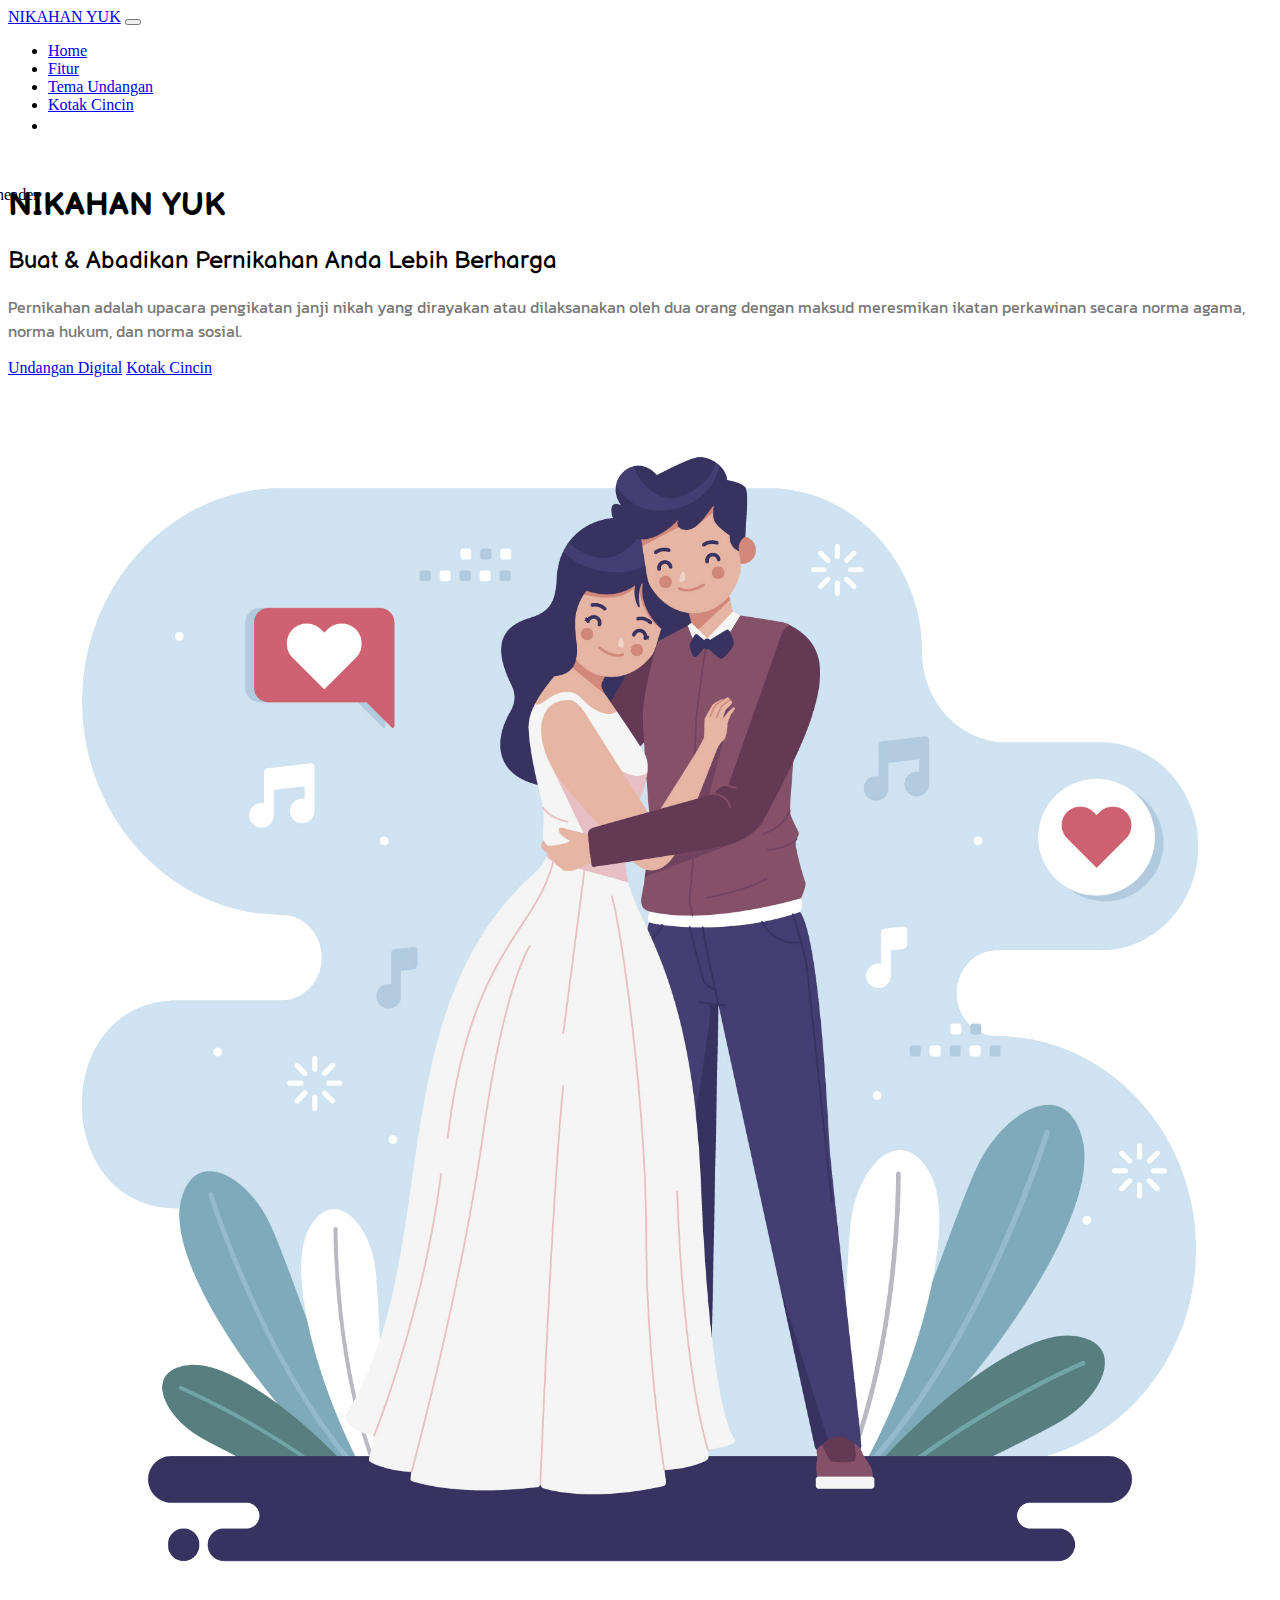
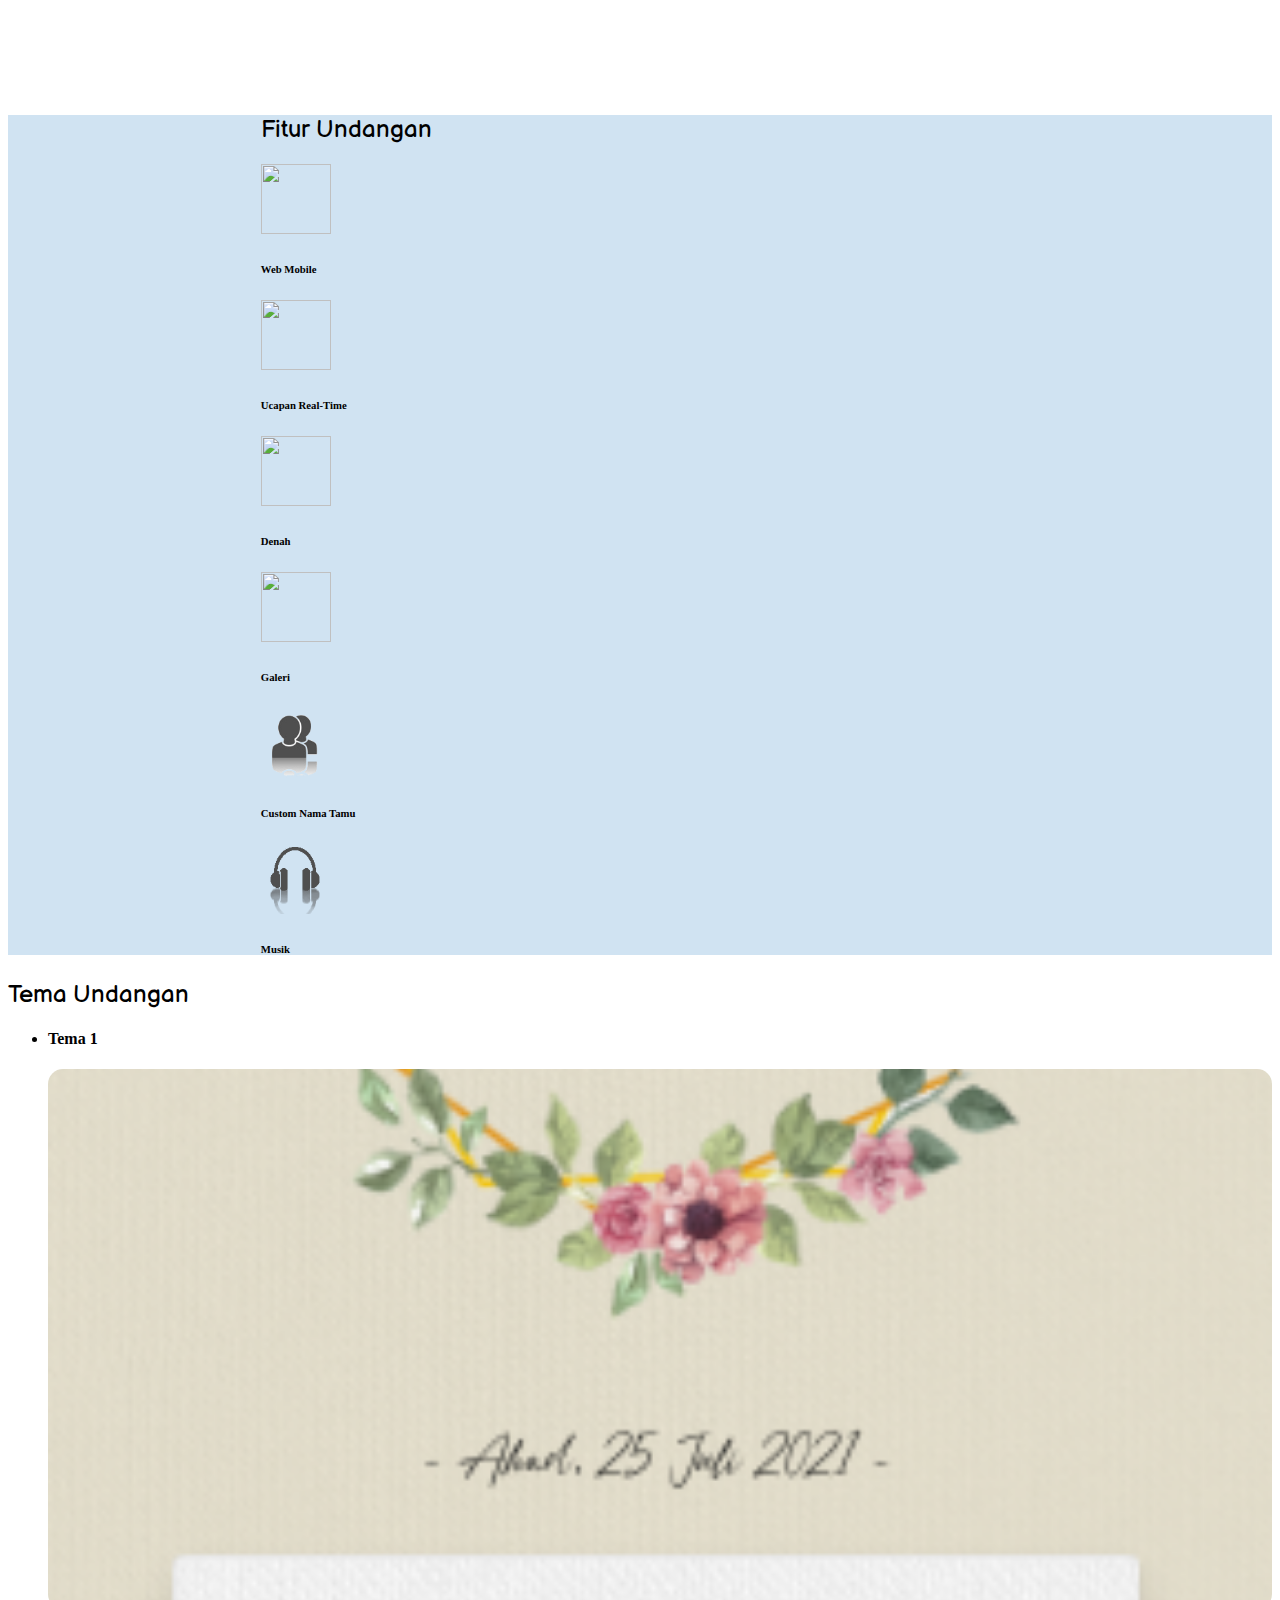
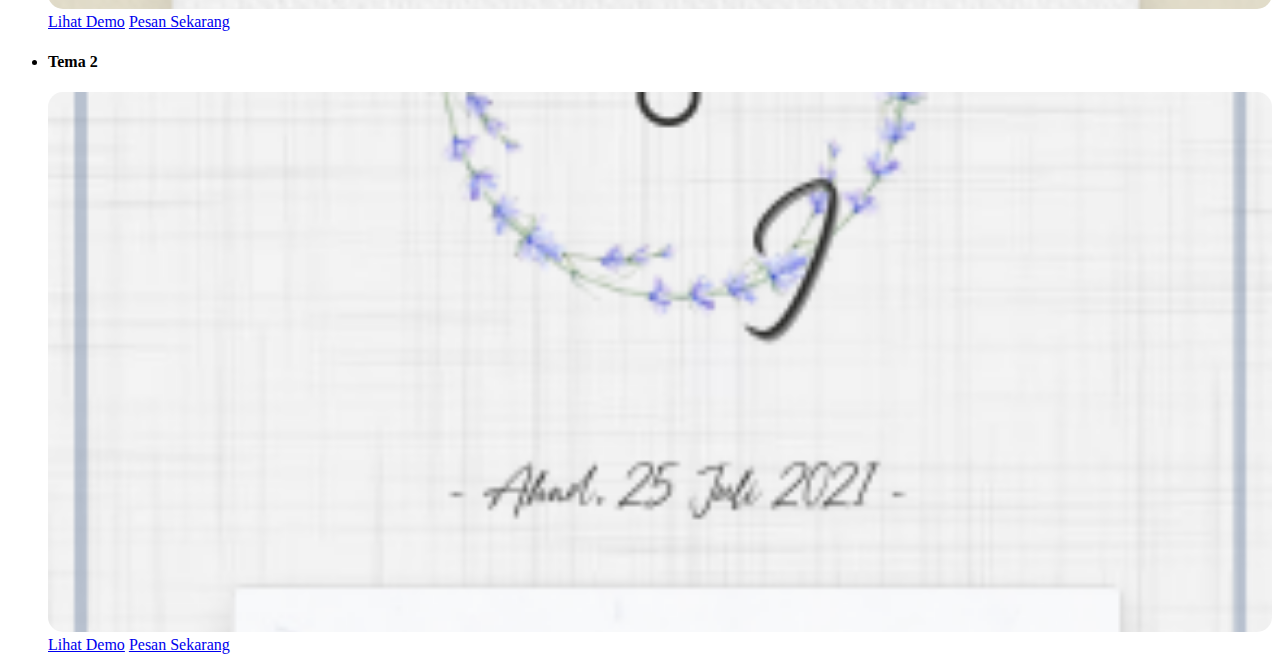
==== index.html @ 133abcdf "update 31/03/2021" ====
<!DOCTYPE html>
<html lang="en">

<head>
    <meta charset="UTF-8">
    <meta name="viewport" content="width=device-width, initial-scale=1.0">
    <title>Our Wedding</title>
    <meta name="description"
        content="Buat undangan pernikahan anda secara online. Dapat dibagikan dengan sesuai nama teman/saudara anda.">
    <meta property="og:type" content="profile">
    <meta property="og:title" content="Our Wedding">
    <meta property="og:url" content="https://hafidz-annur.github.io/wedding/?n=Tamu-Undangan">
    <meta name="description" content="Buat undangan pernikahan anda dan bagikan secara online." />

    <link href="https://cdn.jsdelivr.net/npm/bootstrap@5.0.0-beta2/dist/css/bootstrap.min.css" rel="stylesheet"
        integrity="sha384-BmbxuPwQa2lc/FVzBcNJ7UAyJxM6wuqIj61tLrc4wSX0szH/Ev+nYRRuWlolflfl" crossorigin="anonymous">
    <link rel="stylesheet" href="https://cdnjs.cloudflare.com/ajax/libs/font-awesome/5.15.2/css/all.min.css"
        integrity="sha512-HK5fgLBL+xu6dm/Ii3z4xhlSUyZgTT9tuc/hSrtw6uzJOvgRr2a9jyxxT1ely+B+xFAmJKVSTbpM/CuL7qxO8w=="
        crossorigin="anonymous" />

    <link rel="stylesheet" href="https://cdnjs.cloudflare.com/ajax/libs/animate.css/4.1.1/animate.min.css" />
    <link rel="stylesheet" href="https://cdn.jsdelivr.net/npm/@splidejs/splide@latest/dist/css/splide.min.css">
    <script src="https://cdn.jsdelivr.net/npm/bootstrap@5.0.0-beta2/dist/js/bootstrap.bundle.min.js"
        integrity="sha384-b5kHyXgcpbZJO/tY9Ul7kGkf1S0CWuKcCD38l8YkeH8z8QjE0GmW1gYU5S9FOnJ0"
        crossorigin="anonymous"></script>

    <style>
        @import url('https://fonts.googleapis.com/css2?family=Kanit:wght@200;300;400&display=swap');
        @import url('https://fonts.googleapis.com/css2?family=Balsamiq+Sans:wght@700&display=swap');


        h1 {
            font-family: 'Balsamiq Sans', cursive;
            font-weight: 600;
        }

        h2 {
            font-family: 'Balsamiq Sans', cursive;
            font-weight: 200;
        }

        p {
            font-family: 'Kanit';
            font-weight: normal;
            color: #797979 !important;
        }

        .fa-2x {
            font-size: 19px !important;
        }

        #home {
            margin-top: 50px;
            height: auto;
            padding-bottom: 50px;
        }

        .header-corner {
            width: 35%;
            position: absolute;
            left: -20px;
            z-index: -1;
        }

        .header-corner-bot {
            width: 15%;
            position: absolute;
            right: 0;
            bottom: 0;
            z-index: -1;
        }

        #fitur {
            padding: 0 20%;
            height: auto;
            background: #D0E3F2;
        }

        #fitur .card {
            border-radius: 20px;
        }

        .card-fitur img {
            width: 70px;
            height: 70px;
        }

        #tema {
            height: auto;
        }

        .tema {
            width: 100%;
            height: 60vh;
            object-fit: cover;
            border-radius: 15px;
        }


        @media (max-width: 767px) {

            .header-corner,
            .header-corner-bot {
                display: none;
            }
        }
    </style>
</head>

<body>
    <nav class="navbar navbar-expand-lg fixed-top navbar-light bg-light">
        <div class="container">
            <a class="navbar-brand" href="#">NIKAHAN YUK</a>
            <button class="navbar-toggler" type="button" data-bs-toggle="collapse" data-bs-target="#navbarNavDropdown"
                aria-controls="navbarNavDropdown" aria-expanded="false" aria-label="Toggle navigation">
                <span class="navbar-toggler-icon"></span>
            </button>
            <div class="collapse navbar-collapse" id="navbarNavDropdown">
                <ul class="navbar-nav ms-auto">
                    <li class="nav-item mx-2">
                        <a class="nav-link" aria-current="page" href="#">Home</a>
                    </li>
                    <li class="nav-item mx-2">
                        <a class="nav-link" href="#">Fitur</a>
                    </li>
                    <li class="nav-item mx-2">
                        <a class="nav-link" href="#">Tema Undangan</a>
                    </li>
                    <li class="nav-item mx-2 me-3">
                        <a class="nav-link" href="#">Kotak Cincin</a>
                    </li>
                    <li class="nav-item mt-2">
                        <a href="#"><i class="fab fa-instagram fa-2x ms-2"></i></a>
                        <a href="#"><i class="fab fa-whatsapp fa-2x ms-3"></i></a>
                    </li>
                </ul>
            </div>
        </div>
    </nav>
    <div id="home" class="container-fluid">
        <img src="assets/img/header-corner.png" alt="header" class="header-corner">
        <div class="container">
            <div class="row flex-column-reverse flex-lg-row">
                <div class="col-md-6 text-xs-center my-auto text-center">
                    <h1 class="mt-5 animate__animated animate__zoomIn animate__slower animate__delay-1s">NIKAHAN YUK
                    </h1>
                    <h2 class="animate__animated animate__zoomIn animate__slower animate__delay-2s">Buat & Abadikan
                        Pernikahan Anda Lebih
                        Berharga</h2>
                    <p class="animate__animated animate__zoomIn animate__slower animate__delay-3s">Pernikahan adalah
                        upacara pengikatan
                        janji nikah yang
                        dirayakan atau dilaksanakan oleh dua orang
                        dengan maksud meresmikan ikatan perkawinan secara norma agama, norma hukum, dan norma sosial.
                    </p>
                    <div class="mt-5 animate__animated animate__zoomIn animate__slower animate__delay-4s">
                        <a href="#" class="btn btn-circle btn-primary">Undangan Digital</a>
                        <a href="#" class="btn btn-circle btn-success mx-3">Kotak Cincin</a>
                    </div>
                </div>
                <div class="col-md-6">
                    <img src="assets/img/header.png" alt="Ngantenan Yuk" width="100%"
                        class="mt-3 animate__animated animate__zoomIn animate__slower">
                </div>
            </div>
        </div>
        <img src="assets/img/header-corner-bot.png" alt="header" class="header-corner-bot">
    </div>
    <div id="fitur" class="container-fluid">
        <div class="container">
            <div class="row p-5 text-center g-2">
                <h2>Fitur Undangan</h2>
                <div class="col-md-4">
                    <div class="card shadow card-fitur">
                        <div class="card-body">
                            <img src="assets/img/mobile.png" class="img-fitur">
                            <h6>Web Mobile</h6>
                        </div>
                    </div>
                </div>
                <div class="col-md-4">
                    <div class="card shadow card-fitur">
                        <div class="card-body">
                            <img src="assets/img/realtime.png" class="img-fitur">
                            <h6>Ucapan Real-Time</h6>
                        </div>
                    </div>
                </div>
                <div class="col-md-4">
                    <div class="card shadow card-fitur">
                        <div class="card-body">
                            <img src="assets/img/maps.png" class="img-fitur">
                            <h6>Denah</h6>
                        </div>
                    </div>
                </div>
                <div class="col-md-4">
                    <div class="card shadow card-fitur">
                        <div class="card-body">
                            <img src="assets/img/galeri.png" class="img-fitur">
                            <h6>Galeri</h6>
                        </div>
                    </div>
                </div>
                <div class="col-md-4">
                    <div class="card shadow card-fitur">
                        <div class="card-body">
                            <img src="assets/img/tamu.png" class="img-fitur">
                            <h6>Custom Nama Tamu</h6>
                        </div>
                    </div>
                </div>
                <div class="col-md-4">
                    <div class="card shadow card-fitur">
                        <div class="card-body">
                            <img src="assets/img/musik.png" class="img-fitur">
                            <h6>Musik</h6>
                        </div>
                    </div>
                </div>
            </div>
        </div>
    </div>
    <div id="tema" class="container-fluid">
        <div class="container">
            <div class="row text-center py-5">
                <h2>Tema Undangan</h2>
                <div class="splide py-4">
                    <div class="splide__track">
                        <ul class="splide__list">
                            <li class="splide__slide">
                                <div class="card mx-2">
                                    <div class="card-body">
                                        <h4>Tema 1</h4>
                                        <img src="p/tema-1/tema-1.png" alt="tema 1" width="100%" class="tema">
                                        <div class="mt-4">
                                            <a href="p/tema-1/" target="_blank"
                                                class="btn btn-sm btn-primary mx-1">Lihat Demo</a>
                                            <a href="http://wa.me/628985091005" target="_blank"
                                                class="btn btn-sm btn-secondary mx-1">Pesan Sekarang</a>
                                        </div>
                                    </div>
                                </div>
                            </li>
                            <li class="splide__slide">
                                <div class="card mx-2">
                                    <div class="card-body">
                                        <h4>Tema 2</h4>
                                        <img src="p/tema-2/tema-2.png" alt="tema 2" width="100%" class="tema">
                                        <div class="mt-4">
                                            <a href="p/tema-2/" target="_blank"
                                                class="btn btn-sm btn-primary mx-1">Lihat Demo</a>
                                            <a href="http://wa.me/628985091005" target="_blank"
                                                class="btn btn-sm btn-secondary mx-1">Pesan Sekarang</a>
                                        </div>
                                    </div>
                                </div>
                            </li>
                        </ul>
                    </div>
                </div>
            </div>
        </div>
    </div>
</body>
<script src="https://ajax.googleapis.com/ajax/libs/jquery/3.5.1/jquery.min.js"></script>
<script src="https://cdn.jsdelivr.net/npm/@splidejs/splide@latest/dist/js/splide.min.js"></script>
<script>
    new Splide('.splide', {
        // type: 'loop',
        // padding: {
        //     right: '5%',
        //     left: '5%',
        // },
        perPage: 3,
        breakpoints: {
            '600': {
                fixedWidth: 300,
                autoheight: true,
            }
        },
        autoplay: true,
    }).mount();
</script>

</html>
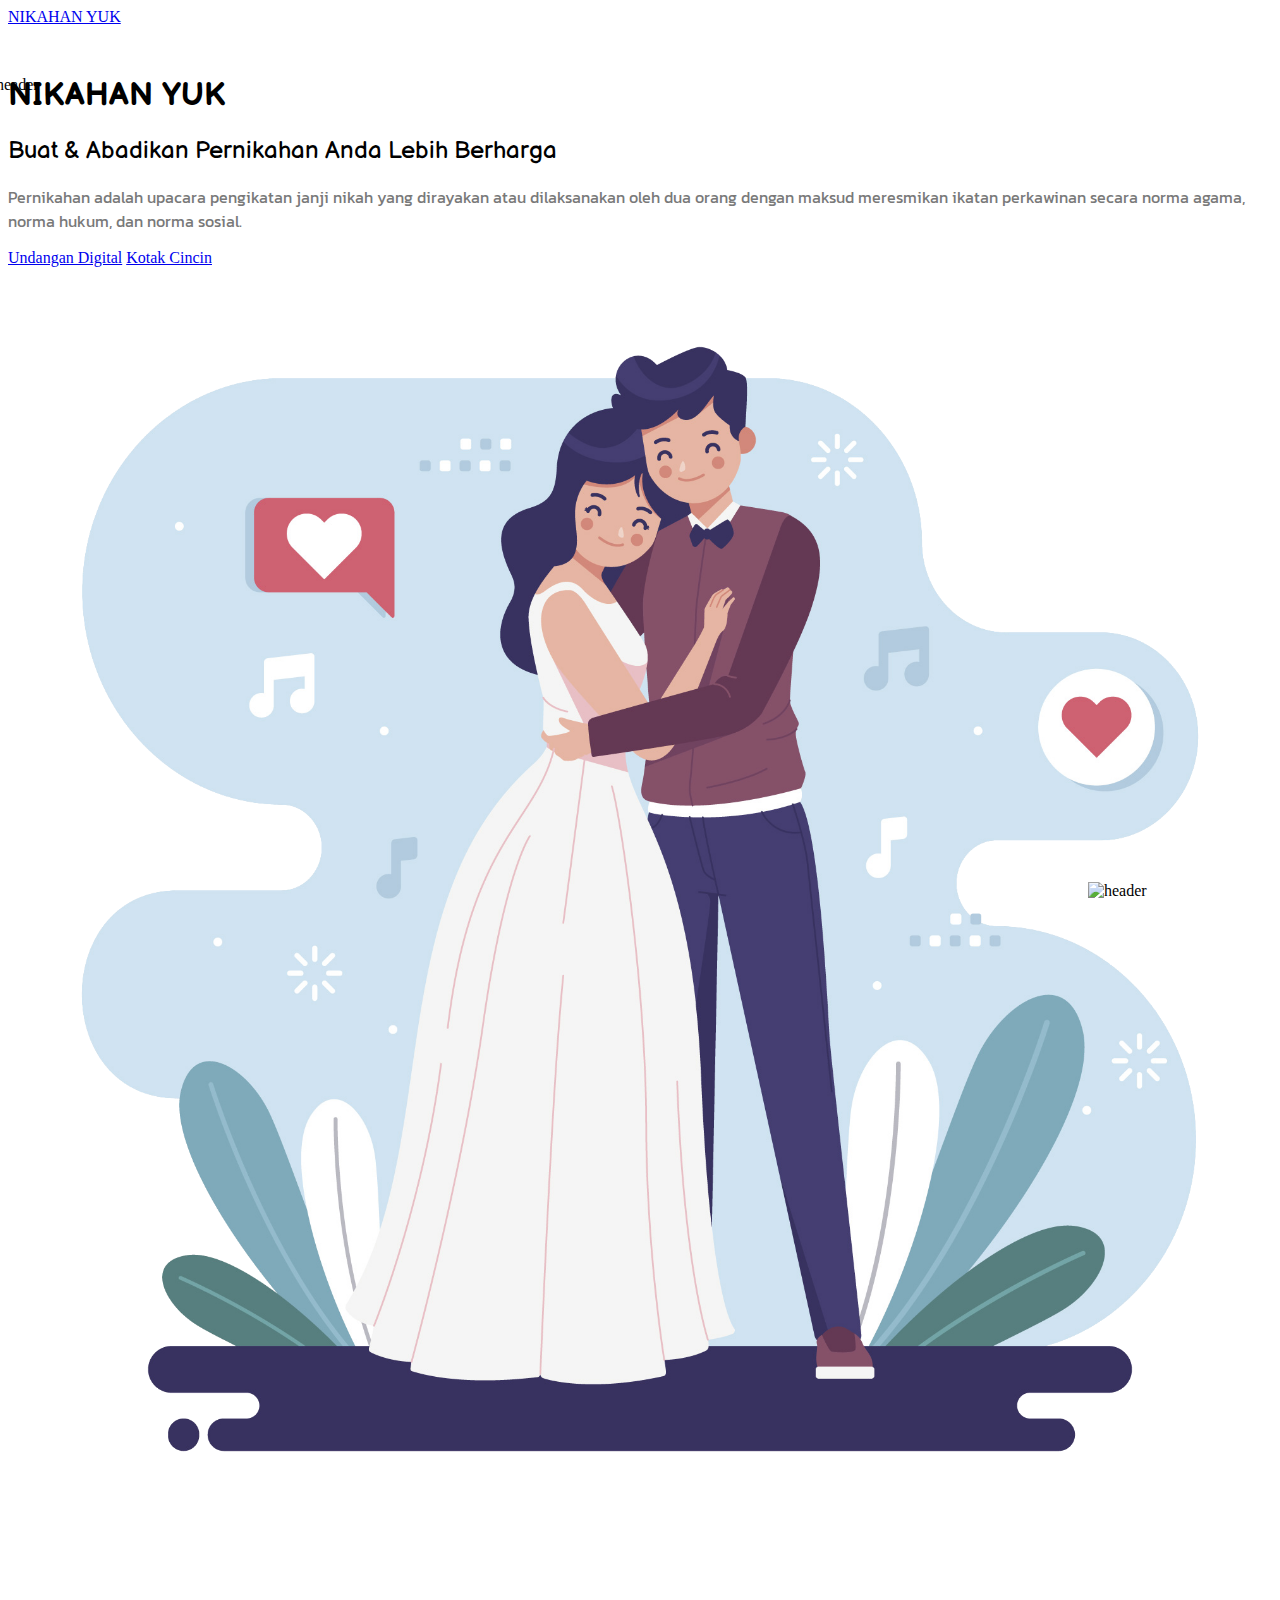
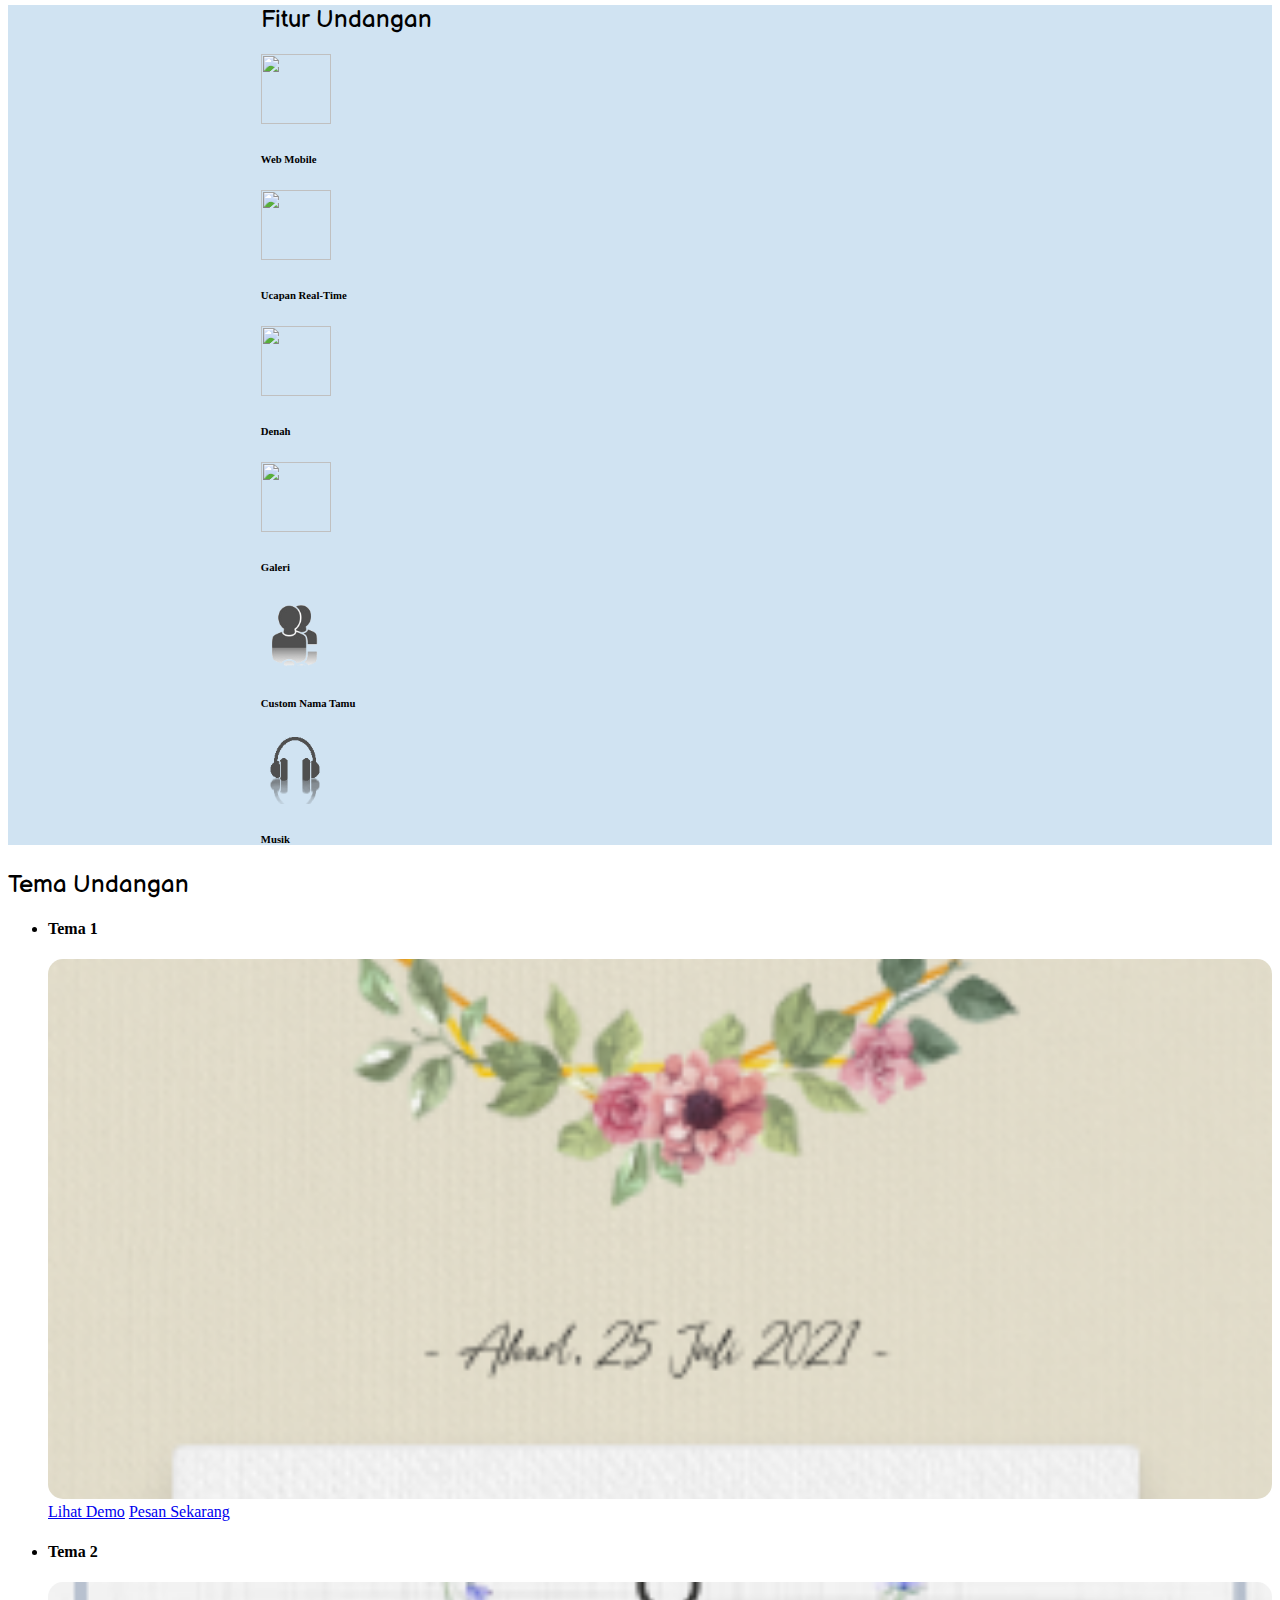
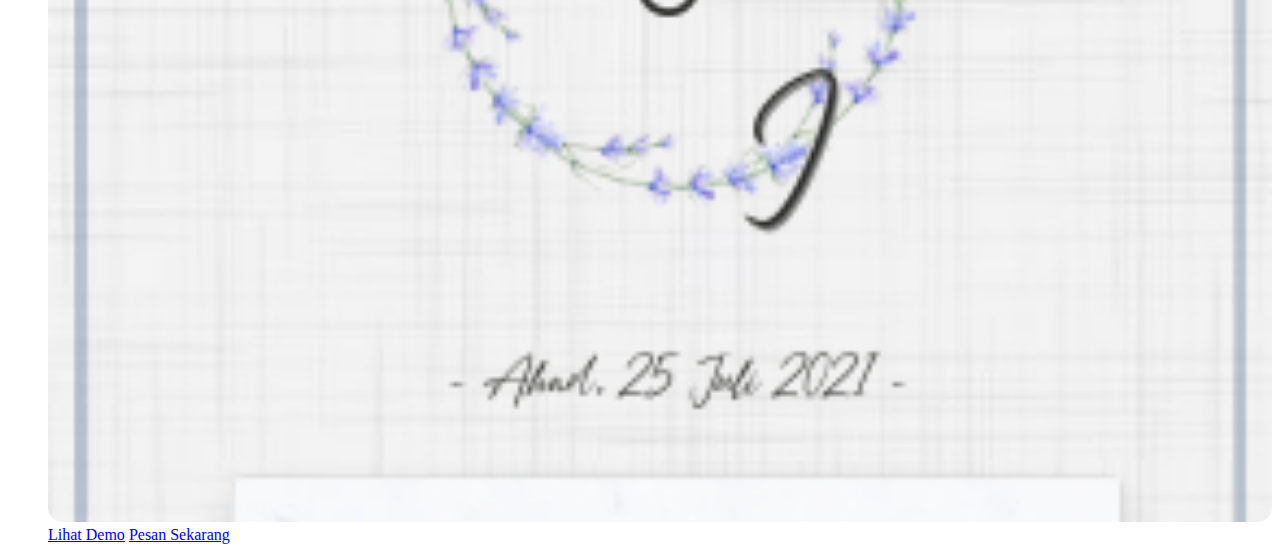
==== commit 519fa606: "Update index.html" ====
--- a/index.html
+++ b/index.html
@@ -103,6 +103,12 @@
             .header-corner-bot {
                 display: none;
             }
+
+            #fitur {
+                padding: 0 0;
+                height: auto;
+                background: #D0E3F2;
+            }
         }
     </style>
 </head>
@@ -111,30 +117,6 @@
     <nav class="navbar navbar-expand-lg fixed-top navbar-light bg-light">
         <div class="container">
             <a class="navbar-brand" href="#">NIKAHAN YUK</a>
-            <button class="navbar-toggler" type="button" data-bs-toggle="collapse" data-bs-target="#navbarNavDropdown"
-                aria-controls="navbarNavDropdown" aria-expanded="false" aria-label="Toggle navigation">
-                <span class="navbar-toggler-icon"></span>
-            </button>
-            <div class="collapse navbar-collapse" id="navbarNavDropdown">
-                <ul class="navbar-nav ms-auto">
-                    <li class="nav-item mx-2">
-                        <a class="nav-link" aria-current="page" href="#">Home</a>
-                    </li>
-                    <li class="nav-item mx-2">
-                        <a class="nav-link" href="#">Fitur</a>
-                    </li>
-                    <li class="nav-item mx-2">
-                        <a class="nav-link" href="#">Tema Undangan</a>
-                    </li>
-                    <li class="nav-item mx-2 me-3">
-                        <a class="nav-link" href="#">Kotak Cincin</a>
-                    </li>
-                    <li class="nav-item mt-2">
-                        <a href="#"><i class="fab fa-instagram fa-2x ms-2"></i></a>
-                        <a href="#"><i class="fab fa-whatsapp fa-2x ms-3"></i></a>
-                    </li>
-                </ul>
-            </div>
         </div>
     </nav>
     <div id="home" class="container-fluid">
@@ -250,7 +232,7 @@
                                         <div class="mt-4">
                                             <a href="p/tema-2/" target="_blank"
                                                 class="btn btn-sm btn-primary mx-1">Lihat Demo</a>
-                                            <a href="http://wa.me/628985091005" target="_blank"
+                                            <a href="http://wa.me/6285277262021" target="_blank"
                                                 class="btn btn-sm btn-secondary mx-1">Pesan Sekarang</a>
                                         </div>
                                     </div>
@@ -267,11 +249,11 @@
 <script src="https://cdn.jsdelivr.net/npm/@splidejs/splide@latest/dist/js/splide.min.js"></script>
 <script>
     new Splide('.splide', {
-        // type: 'loop',
-        // padding: {
-        //     right: '5%',
-        //     left: '5%',
-        // },
+        type: 'loop',
+        padding: {
+            right: '5%',
+            left: '5%',
+        },
         perPage: 3,
         breakpoints: {
             '600': {
@@ -283,4 +265,4 @@
     }).mount();
 </script>
 
-</html>+</html>
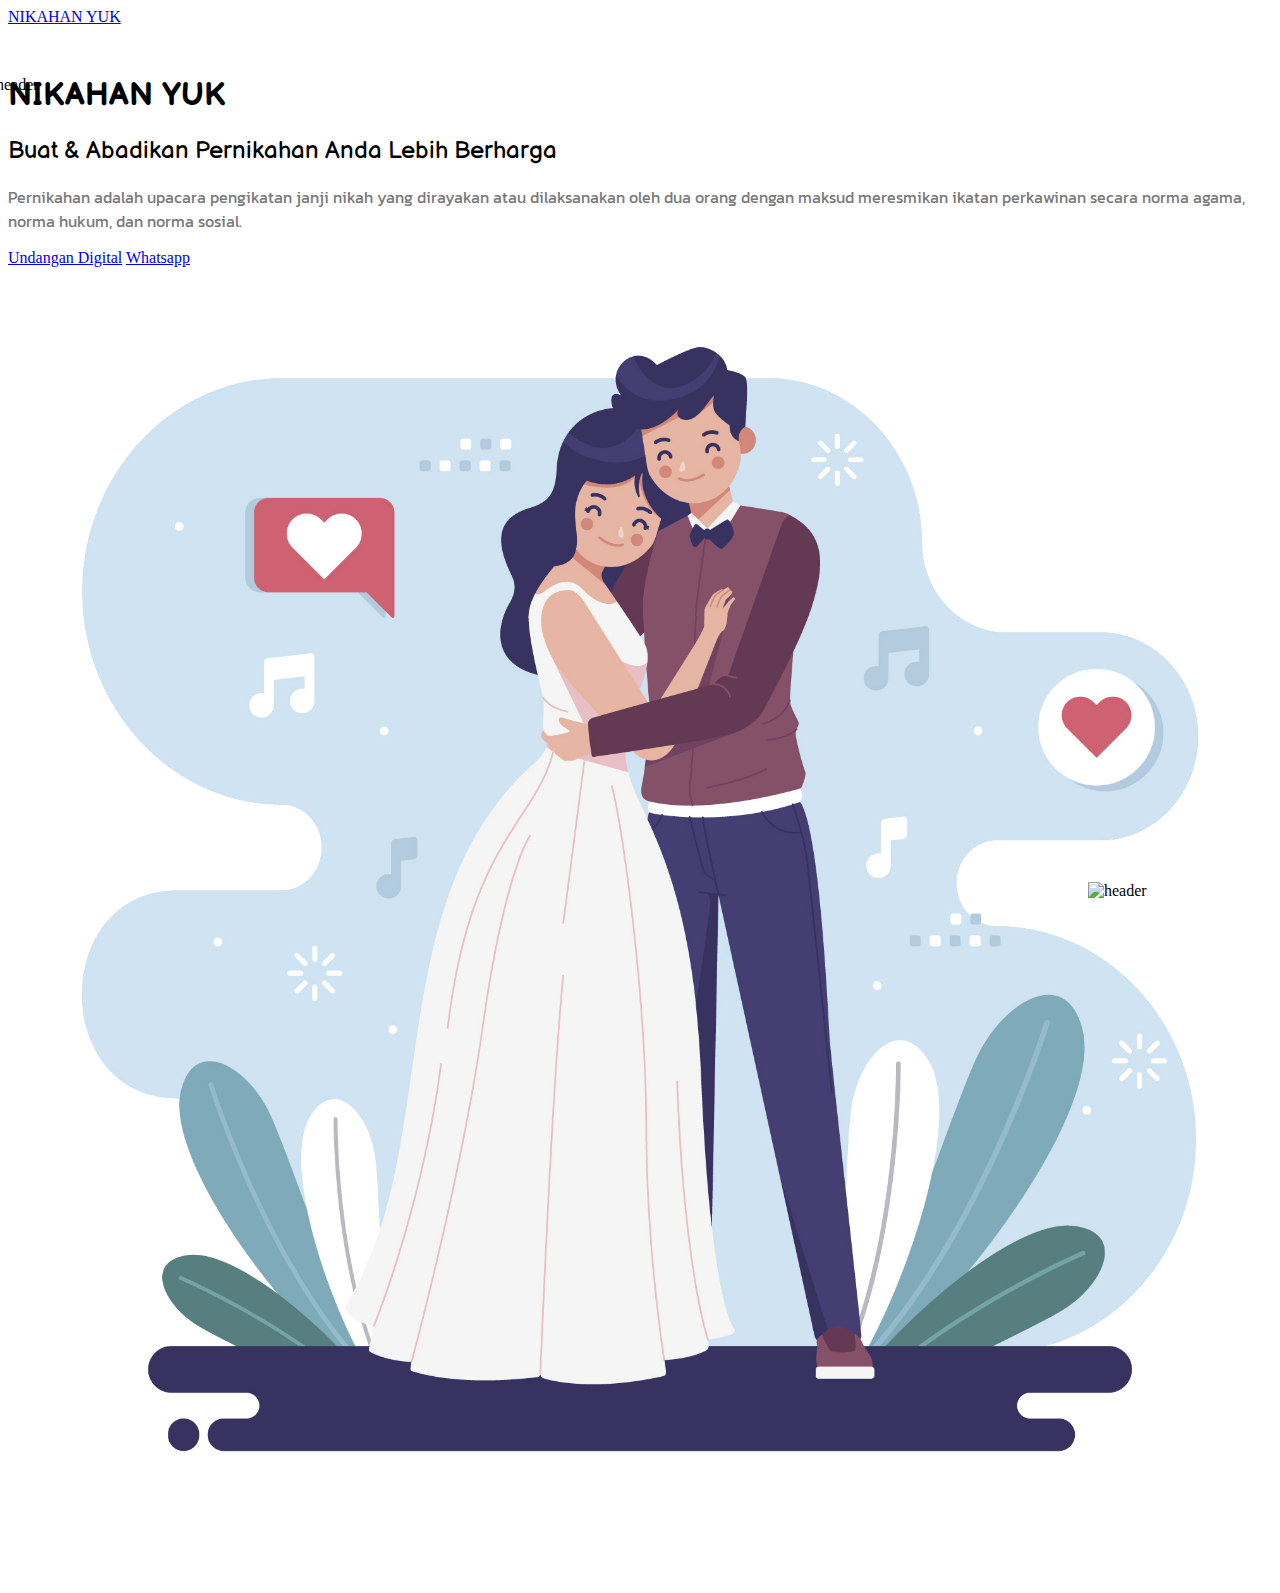
==== commit b6250fdb: "Update index.html" ====
--- a/index.html
+++ b/index.html
@@ -136,8 +136,8 @@
                         dengan maksud meresmikan ikatan perkawinan secara norma agama, norma hukum, dan norma sosial.
                     </p>
                     <div class="mt-5 animate__animated animate__zoomIn animate__slower animate__delay-4s">
-                        <a href="#" class="btn btn-circle btn-primary">Undangan Digital</a>
-                        <a href="#" class="btn btn-circle btn-success mx-3">Kotak Cincin</a>
+                        <a href="p/tema-2/" class="btn btn-circle btn-primary">Undangan Digital</a>
+                        <a href="#" class="btn btn-circle btn-success mx-3">Whatsapp</a>
                     </div>
                 </div>
                 <div class="col-md-6">
@@ -147,102 +147,6 @@
             </div>
         </div>
         <img src="assets/img/header-corner-bot.png" alt="header" class="header-corner-bot">
-    </div>
-    <div id="fitur" class="container-fluid">
-        <div class="container">
-            <div class="row p-5 text-center g-2">
-                <h2>Fitur Undangan</h2>
-                <div class="col-md-4">
-                    <div class="card shadow card-fitur">
-                        <div class="card-body">
-                            <img src="assets/img/mobile.png" class="img-fitur">
-                            <h6>Web Mobile</h6>
-                        </div>
-                    </div>
-                </div>
-                <div class="col-md-4">
-                    <div class="card shadow card-fitur">
-                        <div class="card-body">
-                            <img src="assets/img/realtime.png" class="img-fitur">
-                            <h6>Ucapan Real-Time</h6>
-                        </div>
-                    </div>
-                </div>
-                <div class="col-md-4">
-                    <div class="card shadow card-fitur">
-                        <div class="card-body">
-                            <img src="assets/img/maps.png" class="img-fitur">
-                            <h6>Denah</h6>
-                        </div>
-                    </div>
-                </div>
-                <div class="col-md-4">
-                    <div class="card shadow card-fitur">
-                        <div class="card-body">
-                            <img src="assets/img/galeri.png" class="img-fitur">
-                            <h6>Galeri</h6>
-                        </div>
-                    </div>
-                </div>
-                <div class="col-md-4">
-                    <div class="card shadow card-fitur">
-                        <div class="card-body">
-                            <img src="assets/img/tamu.png" class="img-fitur">
-                            <h6>Custom Nama Tamu</h6>
-                        </div>
-                    </div>
-                </div>
-                <div class="col-md-4">
-                    <div class="card shadow card-fitur">
-                        <div class="card-body">
-                            <img src="assets/img/musik.png" class="img-fitur">
-                            <h6>Musik</h6>
-                        </div>
-                    </div>
-                </div>
-            </div>
-        </div>
-    </div>
-    <div id="tema" class="container-fluid">
-        <div class="container">
-            <div class="row text-center py-5">
-                <h2>Tema Undangan</h2>
-                <div class="splide py-4">
-                    <div class="splide__track">
-                        <ul class="splide__list">
-                            <li class="splide__slide">
-                                <div class="card mx-2">
-                                    <div class="card-body">
-                                        <h4>Tema 1</h4>
-                                        <img src="p/tema-1/tema-1.png" alt="tema 1" width="100%" class="tema">
-                                        <div class="mt-4">
-                                            <a href="p/tema-1/" target="_blank"
-                                                class="btn btn-sm btn-primary mx-1">Lihat Demo</a>
-                                            <a href="http://wa.me/628985091005" target="_blank"
-                                                class="btn btn-sm btn-secondary mx-1">Pesan Sekarang</a>
-                                        </div>
-                                    </div>
-                                </div>
-                            </li>
-                            <li class="splide__slide">
-                                <div class="card mx-2">
-                                    <div class="card-body">
-                                        <h4>Tema 2</h4>
-                                        <img src="p/tema-2/tema-2.png" alt="tema 2" width="100%" class="tema">
-                                        <div class="mt-4">
-                                            <a href="p/tema-2/" target="_blank"
-                                                class="btn btn-sm btn-primary mx-1">Lihat Demo</a>
-                                            <a href="http://wa.me/6285277262021" target="_blank"
-                                                class="btn btn-sm btn-secondary mx-1">Pesan Sekarang</a>
-                                        </div>
-                                    </div>
-                                </div>
-                            </li>
-                        </ul>
-                    </div>
-                </div>
-            </div>
-        </div>
     </div>
 </body>
 <script src="https://ajax.googleapis.com/ajax/libs/jquery/3.5.1/jquery.min.js"></script>
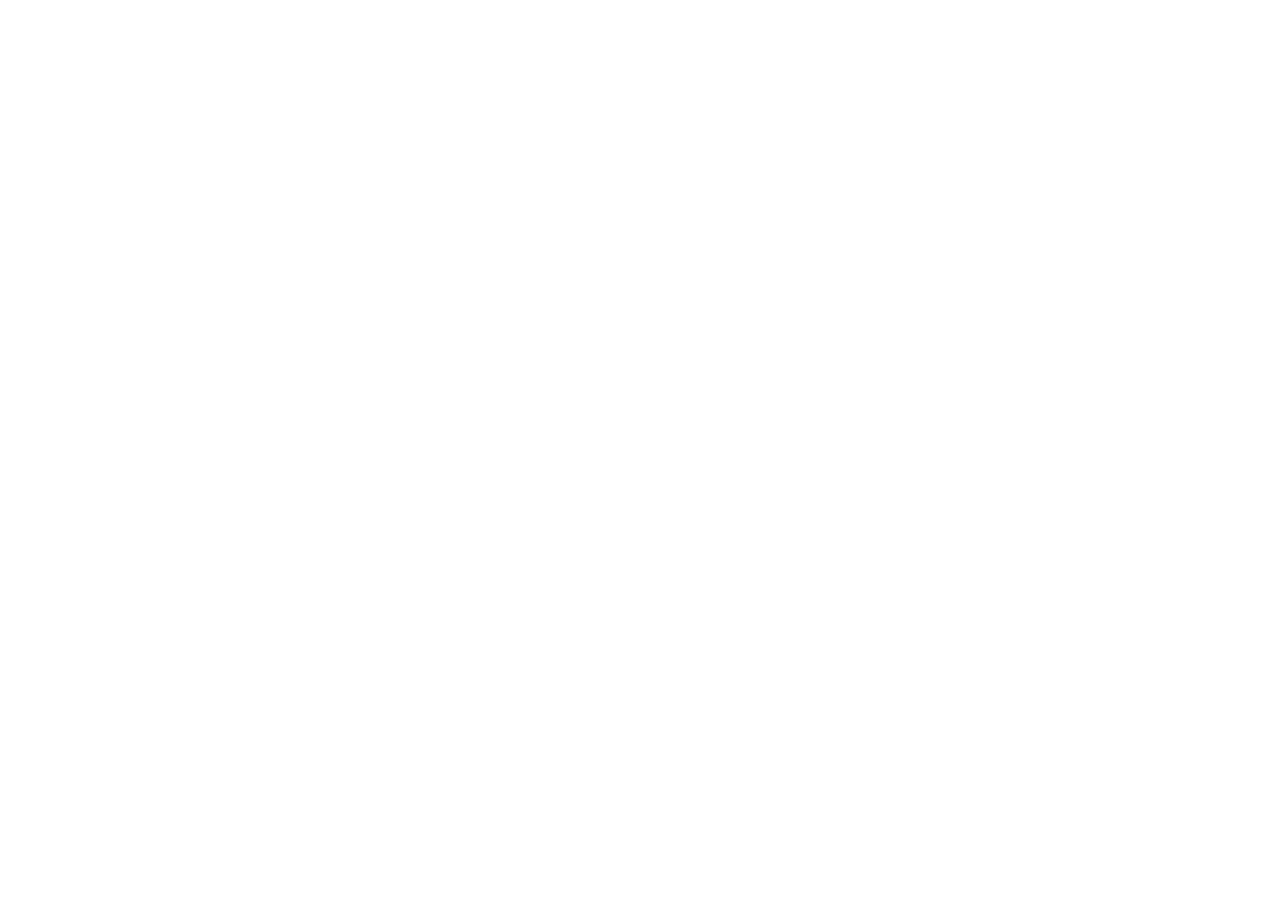
==== commit f0198b46: "Update index.html" ====
--- a/index.html
+++ b/index.html
@@ -4,9 +4,9 @@
 <head>
     <meta charset="UTF-8">
     <meta name="viewport" content="width=device-width, initial-scale=1.0">
-    <title>Our Wedding</title>
+    <title>Nikah Yuk/title>
     <meta name="description"
-        content="Buat undangan pernikahan anda secara online. Dapat dibagikan dengan sesuai nama teman/saudara anda.">
+        content="Undangan Digital.">
     <meta property="og:type" content="profile">
     <meta property="og:title" content="Our Wedding">
     <meta property="og:url" content="https://hafidz-annur.github.io/wedding/?n=Tamu-Undangan">
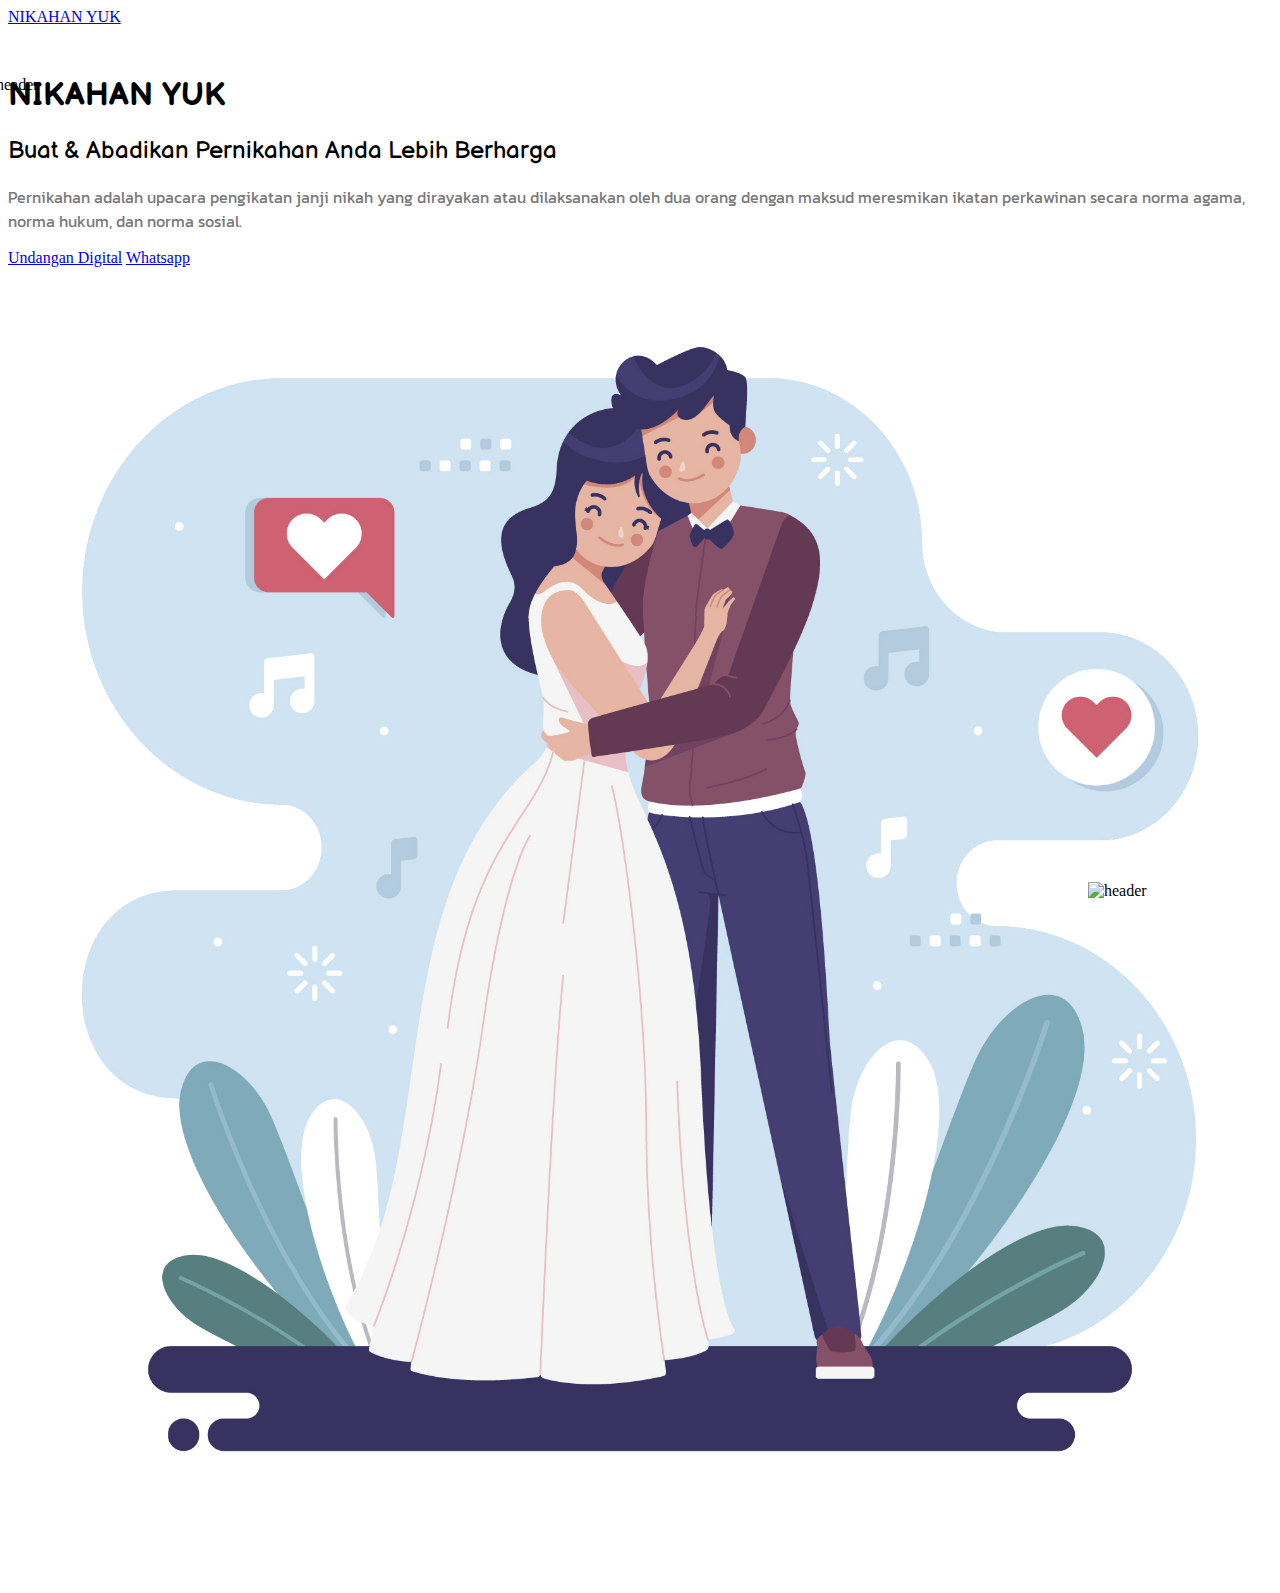
==== commit 366a2739: "Update index.html" ====
--- a/index.html
+++ b/index.html
@@ -4,7 +4,7 @@
 <head>
     <meta charset="UTF-8">
     <meta name="viewport" content="width=device-width, initial-scale=1.0">
-    <title>Nikah Yuk/title>
+    <title>Nikah Yuk</title>
     <meta name="description"
         content="Undangan Digital.">
     <meta property="og:type" content="profile">
@@ -136,7 +136,7 @@
                         dengan maksud meresmikan ikatan perkawinan secara norma agama, norma hukum, dan norma sosial.
                     </p>
                     <div class="mt-5 animate__animated animate__zoomIn animate__slower animate__delay-4s">
-                        <a href="p/tema-2/" class="btn btn-circle btn-primary">Undangan Digital</a>
+                        <a href="p/tema-1/" class="btn btn-circle btn-primary">Undangan Digital</a>
                         <a href="#" class="btn btn-circle btn-success mx-3">Whatsapp</a>
                     </div>
                 </div>
